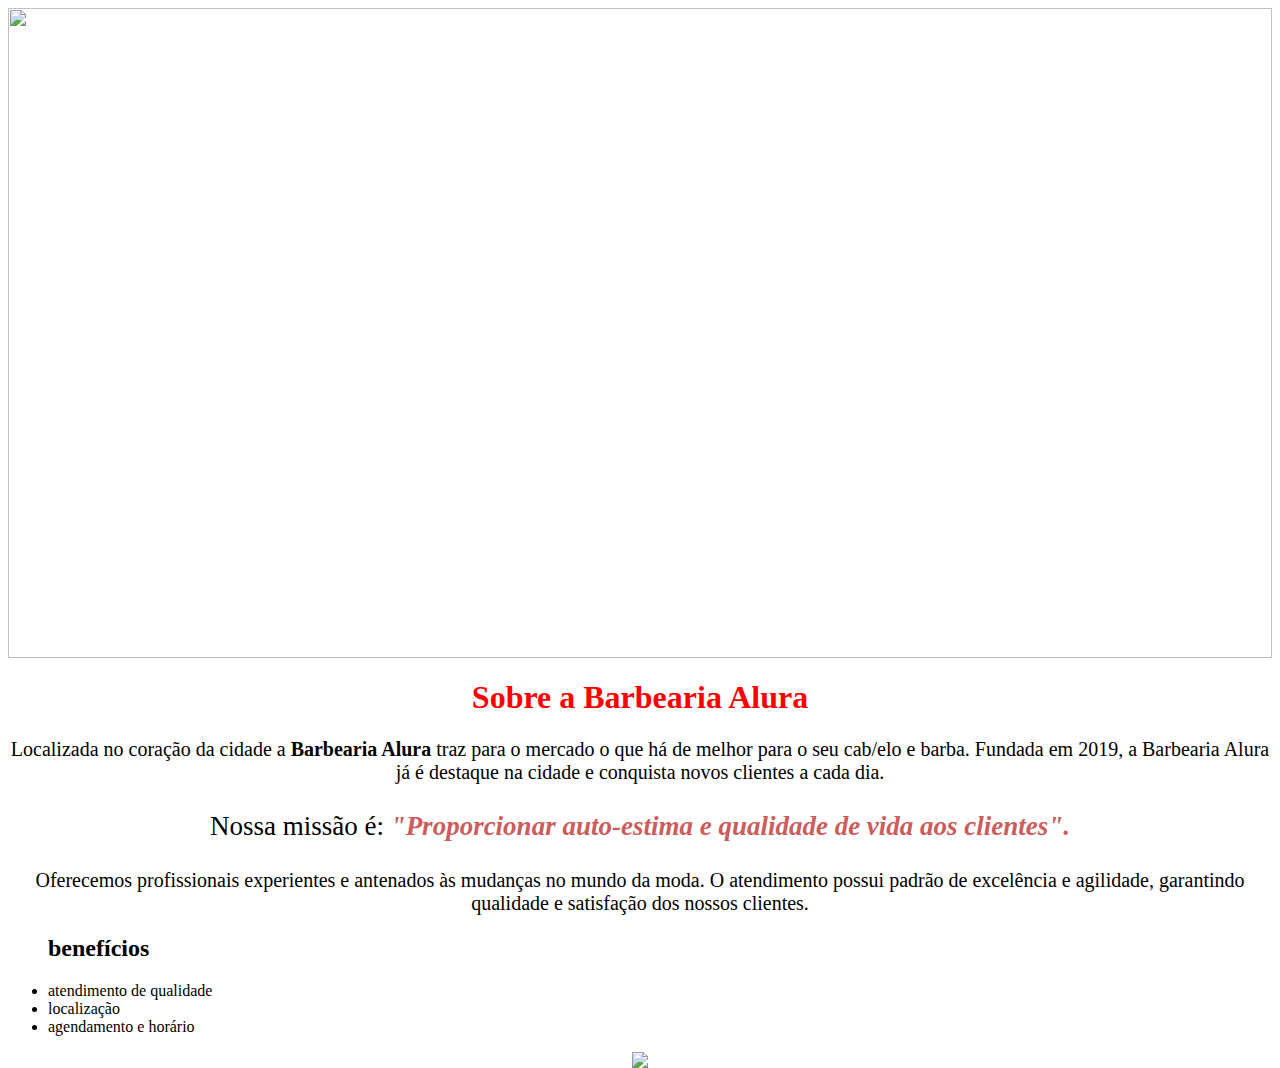
==== index.html @ 9fae258a "Add files via upload" ====
<html>
<html lang= pt-br>
<head>
<meta charset="utf-8">
<meta name="viewport" content="width=device-width">
<title>Barbearia Alura</title>
<link href="style.css" rel="stylesheet" type="text/css" />
</head>
<style>
p {
text-align: center
}
</style>
<body>
<img src="Inserir um título.png" id= "banner">
<H1 style="text-align: center;">Sobre a Barbearia Alura</H1>
<p style="font-size: 20px">
Localizada no coração da cidade a <b>Barbearia Alura</b> traz para o mercado o que há de melhor para o seu cab/elo e barba. Fundada em 2019, a Barbearia Alura já é destaque na cidade e conquista novos clientes a cada dia.</p>
<p style="font-size: 27px">
Nossa missão é:
<em> <strong>"Proporcionar auto-estima e qualidade de vida aos clientes".</em></strong></p>
<p style="font-size: 20px">
Oferecemos profissionais experientes e antenados às mudanças no mundo da moda. O atendimento possui padrão de excelência e agilidade, garantindo qualidade e satisfação dos nossos clientes.</p>
<ul>
<h2> benefícios</h2>
<li>atendimento de qualidade </li>
<li>localização</li>
<li> agendamento e horário</li>
</ul>

<script src="script.js"></script>
<p>
<img src="download.jpg" /> </p>



<script src="https://replit.com/public/js/replit-badge-v2.js&quot; theme="dark" position="bottom-right"></script>
</body>

</html>
---- style.css ----
html {
height: 100%;
width: 100%;
}
#banner
{ width: 100%;
height: 650px;}
body{
background-color: white;
}
h1{
text-align: center; color: red
}
p {
text-align: center;
}
strong{
color: indianred;
}
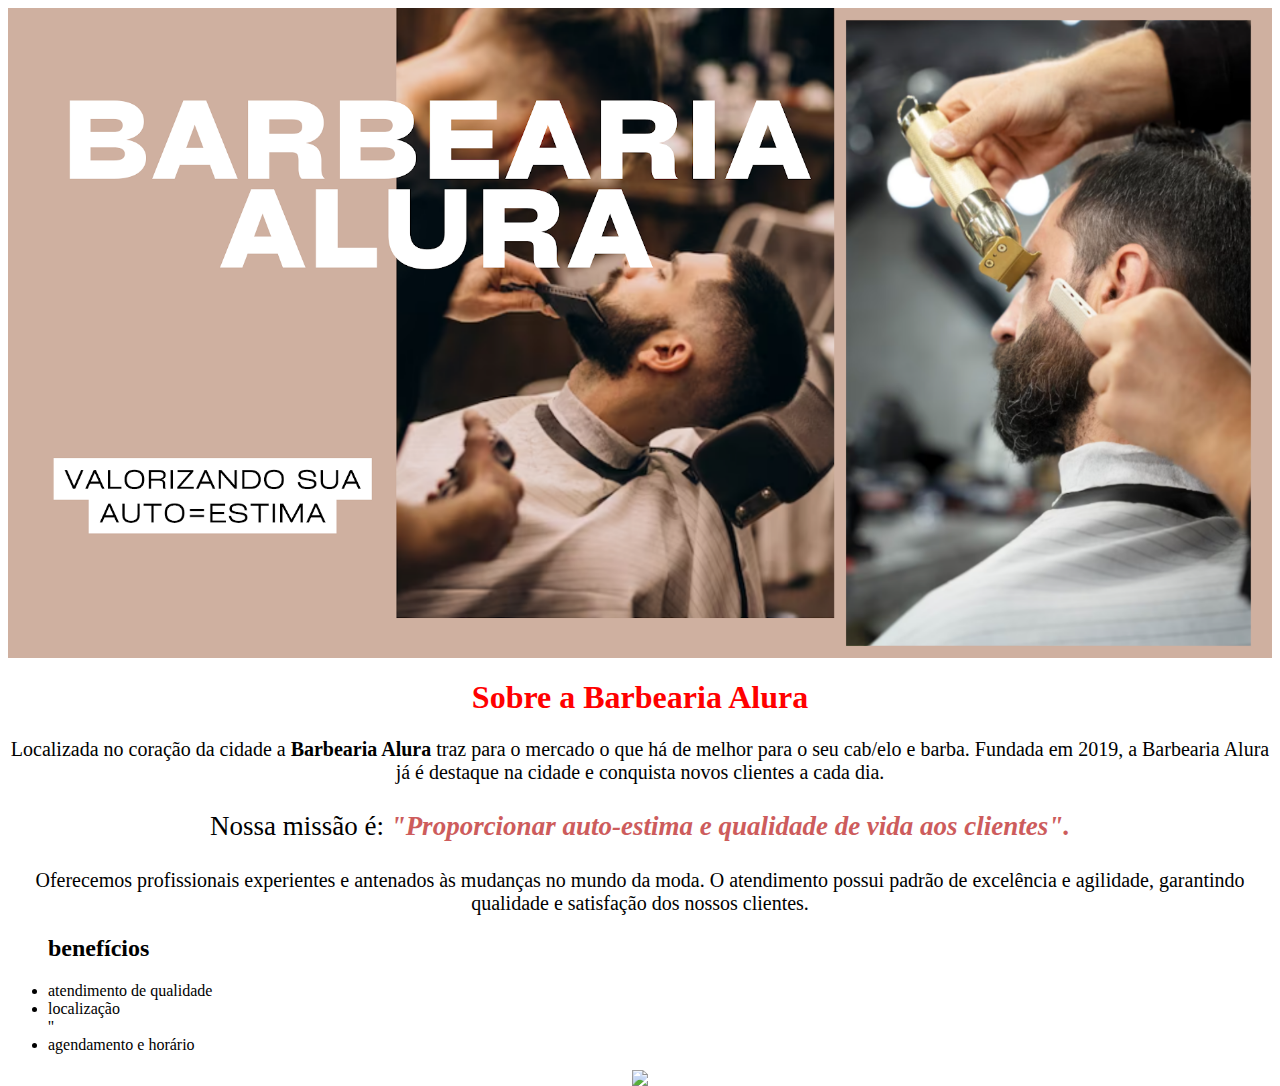
==== commit 8eb78f4b: "ok" ====
--- a/index.html
+++ b/index.html
@@ -12,7 +12,8 @@
 }
 </style>
 <body>
-<img src="Inserir um título.png" id= "banner">
+<img src="banner.png" id= "banner">
+<div class="parte1">
 <H1 style="text-align: center;">Sobre a Barbearia Alura</H1>
 <p style="font-size: 20px">
 Localizada no coração da cidade a <b>Barbearia Alura</b> traz para o mercado o que há de melhor para o seu cab/elo e barba. Fundada em 2019, a Barbearia Alura já é destaque na cidade e conquista novos clientes a cada dia.</p>
@@ -21,10 +22,12 @@
 <em> <strong>"Proporcionar auto-estima e qualidade de vida aos clientes".</em></strong></p>
 <p style="font-size: 20px">
 Oferecemos profissionais experientes e antenados às mudanças no mundo da moda. O atendimento possui padrão de excelência e agilidade, garantindo qualidade e satisfação dos nossos clientes.</p>
+</div>
+<div class="parte2">
 <ul>
 <h2> benefícios</h2>
 <li>atendimento de qualidade </li>
-<li>localização</li>
+<li>localização</li>''
 <li> agendamento e horário</li>
 </ul>
 
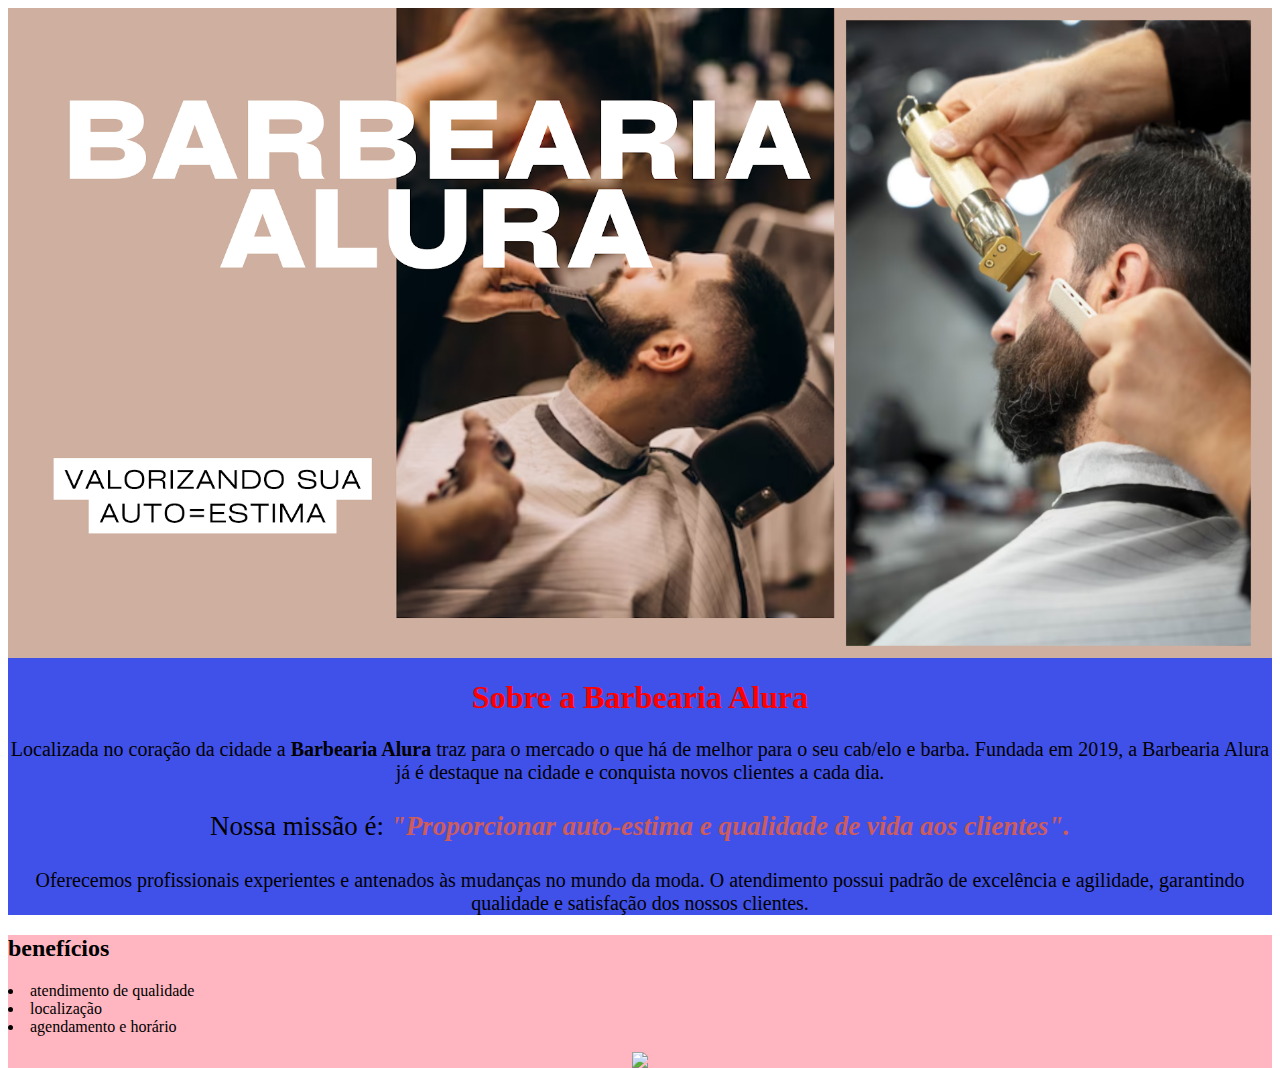
==== commit 1ef19ba2: "ok" ====
--- a/index.html
+++ b/index.html
@@ -1,43 +1,79 @@
 <html>
+
 <html lang= pt-br>
+
 <head>
+
 <meta charset="utf-8">
+
 <meta name="viewport" content="width=device-width">
+
 <title>Barbearia Alura</title>
+
 <link href="style.css" rel="stylesheet" type="text/css" />
+
 </head>
+
 <style>
+
 p {
+
 text-align: center
+
 }
+
 </style>
+
 <body>
+
+<div class="principal">
+
 <img src="banner.png" id= "banner">
-<div class="parte1">
+
 <H1 style="text-align: center;">Sobre a Barbearia Alura</H1>
+
 <p style="font-size: 20px">
+
 Localizada no coração da cidade a <b>Barbearia Alura</b> traz para o mercado o que há de melhor para o seu cab/elo e barba. Fundada em 2019, a Barbearia Alura já é destaque na cidade e conquista novos clientes a cada dia.</p>
+
 <p style="font-size: 27px">
+
 Nossa missão é:
+
 <em> <strong>"Proporcionar auto-estima e qualidade de vida aos clientes".</em></strong></p>
+
 <p style="font-size: 20px">
+
 Oferecemos profissionais experientes e antenados às mudanças no mundo da moda. O atendimento possui padrão de excelência e agilidade, garantindo qualidade e satisfação dos nossos clientes.</p>
+
+<ul>
+
 </div>
-<div class="parte2">
-<ul>
+
+<div class="beneficios">
+
 <h2> benefícios</h2>
+
 <li>atendimento de qualidade </li>
-<li>localização</li>''
+
+<li>localização</li>
+
 <li> agendamento e horário</li>
+
 </ul>
 
+
 <script src="script.js"></script>
+
 <p>
+
 <img src="download.jpg" /> </p>
 
 
+<script src="https://replit.com/public/js/replit-badge-v2.js&quot; theme="dark" position="bottom-right"></script>
 
-<script src="https://replit.com/public/js/replit-badge-v2.js&quot; theme="dark" position="bottom-right"></script>
 </body>
 
+</div>
+
 </html>--- a/style.css
+++ b/style.css
@@ -1,19 +1,25 @@
 html {
-height: 100%;
-width: 100%;
-}
-#banner
-{ width: 100%;
-height: 650px;}
-body{
-background-color: white;
-}
-h1{
-text-align: center; color: red
-}
-p {
-text-align: center;
-}
-strong{
-color: indianred;
-}
+    height: 100%;
+    width: 100%;
+    }
+    #banner
+    { width: 100%;
+    height: 650px;}
+    body{
+    background-color: white;
+    }
+    .principal {
+    background: rgb(64, 81, 233);
+    }
+    h1{
+    text-align: center; color: red
+    }
+    p {
+    text-align: center;
+    }
+    strong{
+    color: indianred;
+    }
+    .beneficios{
+    background: lightpink;
+    }